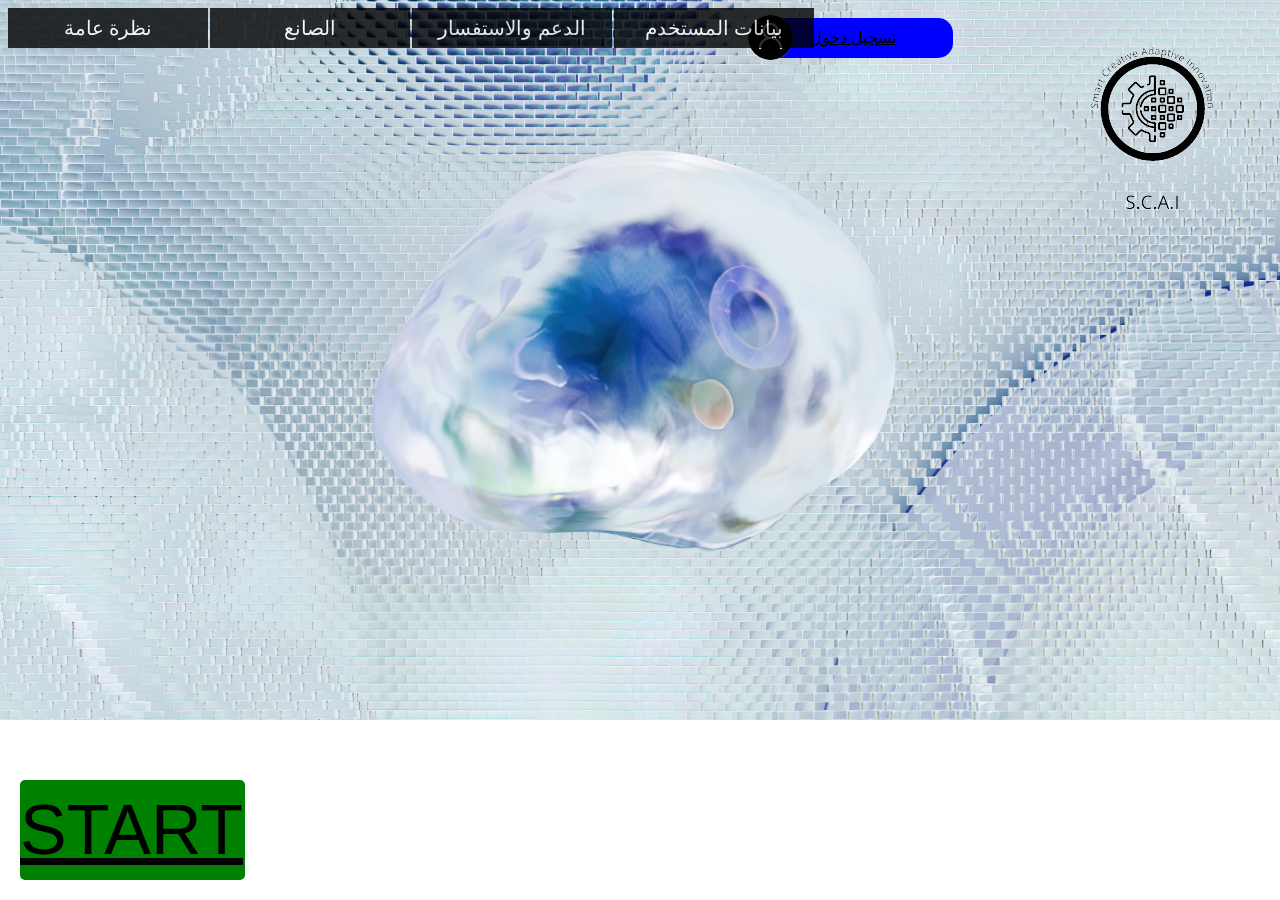
==== src/main/resources/static/index.html @ ffe4db3f "my site" ====
<!DOCTYPE html>
<html lang="ar">
<head>
    <meta charset="UTF-8">
    <link href="home_page_css.css" rel="stylesheet">
</head>
<body>

<div class="logo">
    <img src="my_pages_web/home_page_web/logo-removebg-preview.png" alt="Your Logo">
</div>

<div class="login-box">
    <img src="photos_web/user_photo.png" alt="User Image" class="user-image"> <!-- الصورة الكبيرة -->
    <a href="sign_up.html">تسجيل دخول</a>
</div>

<div class="green-rectangle">
    <a href="my_pages_web/AI_page_web/AI.html">START</a>
</div>


<ul>
    <li>
        <a>نظرة عامة</a>
        <ul>
            <li><a href="my_pages_web/nzre_3ama_page_web/nzre_3ama.html">ما هو الذكاء الاصطناعي</a></li>
        </ul>
    </li>

    <li><a>الصانع</a>
        <ul>
            <li><a href="my_pages_web/I/who_i_am_page_web/who_i_am.html">من أنا</a></li>
            <li><a>مراحل تطويري للموقع</a></li>
        </ul>
    </li>

    <li><a>الدعم والاستفسار</a>
        <ul>
            <li><a href="my_pages_web/want_help/who_to_use_the_web_page_web/who_to_use_the_web.html"> كيفية استخدام الموقع</a></li>
            <li><a href="my_pages_web/want_help/call_me_page_web/call_me.html"> إرسال ملاحظة لي </a></li>
        </ul>
    </li>
    <li><a href="my_pages_web/user_data_page_web/user_data.html">بيانات المستخدم</a></li>
</ul>

</body>
</html>
---- src/main/resources/static/home_page_css.css ----
body {
            background: url('photos_web/my_photo_4.jpg') no-repeat;
            background-size: cover;
            font-family: Arial;
            color: white;
            position: relative; /* تأكيد النسبية للجسم */
        }

        ul {
            margin: 0px;
            padding: 0px;
            list-style: none;
        }

        ul li {
            float: left;
            width: 200px;
            height: 40px;
            background-color: black;
            opacity: .8;
            line-height:40px;
            text-align: center;
            font-size: 20px;
            margin-right: 2px
        }

        ul li a {
            text-decoration: none;
            color: white;
            display: block;
        }

        ul li:hover {
            background-color: blue;
        }

        ul li ul li {
            display:none;
        }

        ul li:hover ul li {
            display:block;
        }

        .logo {
            position: absolute;
            top: 20px;
            right: 20px;
        }

        .logo img {
            filter: grayscale(100%);
        }

        .login-box {
            width: 200px;
            height: 40px;
            background-color: blue;
            border-radius: 15px;
            text-align: center;
            line-height: 40px;
            color: white;
            font-size: 16px;
            position: absolute;
            top: 30px;
            left: calc(70% - 40px); /* تحسين الموقع */
            transform: translate(-50%, -50%);
        }

        .user-image {
            width: 45px; /* حجم الصورة المكبرة */
            height: 45px; /* حجم الصورة المكبرة */
            border-radius: 50%; /* تقديم الصورة دائرية */
            position: absolute;
            top: -3px; /* تعديل الموقع العمودي */
            left: -5px; /* تحديد الموقع الأفقي */
        }

        .green-rectangle {
    position: fixed;
    bottom: 20px;
    left: 20px;
    width: 225px; /* تعديل العرض */
    height: 100px; /* تعديل الارتفاع */
    background-color: green;
    border-radius: 5px;
}
.green-rectangle a {
    width: 200px; /* تعديل العرض */
    height: 70px; /* تعديل الارتفاع */
    font-size: 70px; /* تعديل حجم الخط */
    color: black; /* تغيير لون الكلام إلى اللون الأبيض */
    text-align: center; /* توسيط النص أفقيًا */
    line-height: 100px; /* تحديد خط النص وسط الارتفاع للمحافظة على وسطيته */
}
.login-box a {
        color:black;
        }
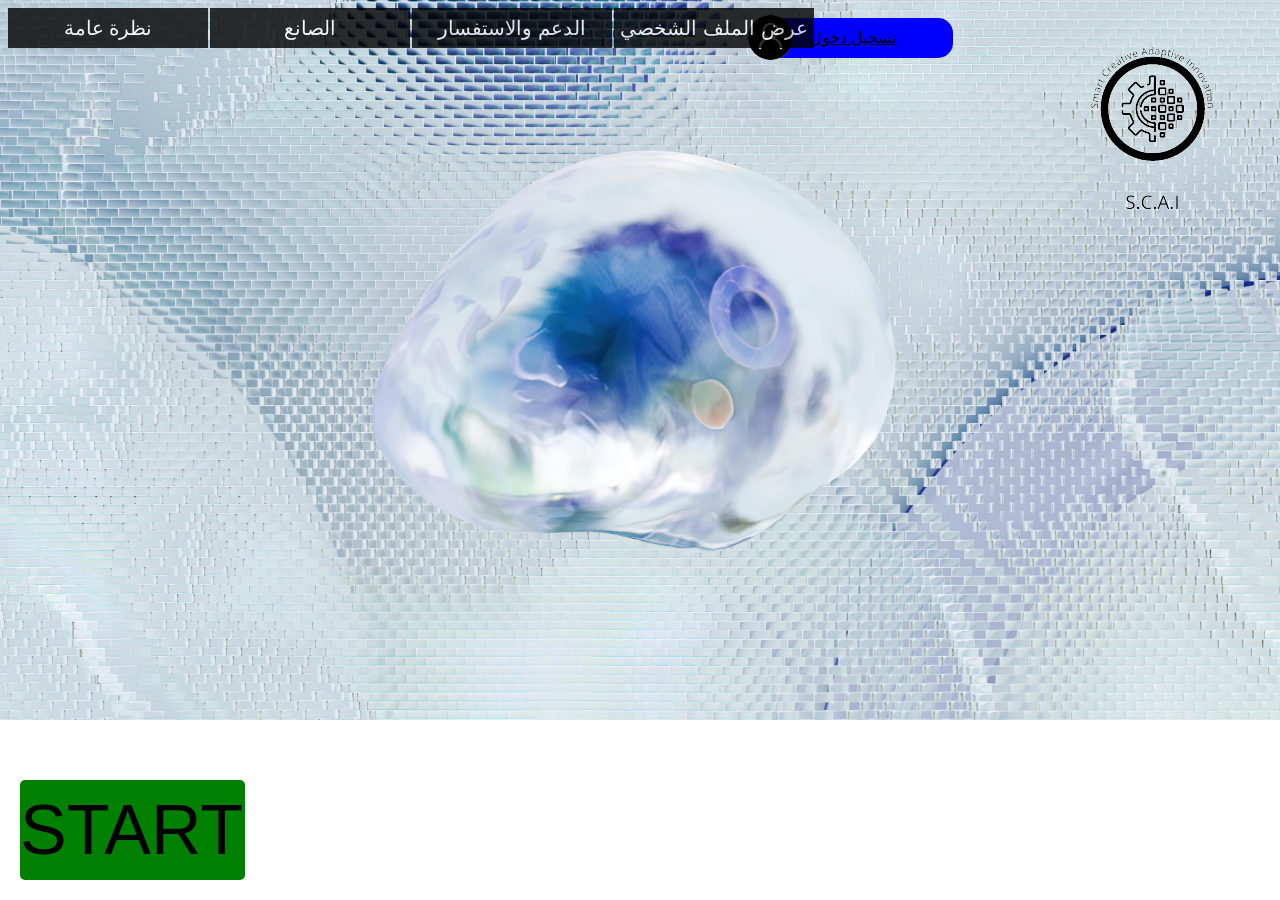
==== commit d731a1e2: "Add files via upload" ====
--- a/src/main/resources/static/index.html
+++ b/src/main/resources/static/index.html
@@ -1,8 +1,10 @@
 <!DOCTYPE html>
 <html lang="ar">
 <head>
+    <title>Home</title>
     <meta charset="UTF-8">
     <link href="home_page_css.css" rel="stylesheet">
+    <script src="https://ajax.googleapis.com/ajax/libs/jquery/3.7.1/jquery.min.js"></script>
 </head>
 <body>
 
@@ -12,11 +14,11 @@
 
 <div class="login-box">
     <img src="photos_web/user_photo.png" alt="User Image" class="user-image"> <!-- الصورة الكبيرة -->
-    <a href="sign_up.html">تسجيل دخول</a>
+    <a href="my_pages_web/sign_up_page/sign_up.html">تسجيل دخول</a>
 </div>
 
 <div class="green-rectangle">
-    <a href="my_pages_web/AI_page_web/AI.html">START</a>
+    <a onclick="checkLoginAndRedirect(); return false;">START</a>
 </div>
 
 
@@ -41,8 +43,40 @@
             <li><a href="my_pages_web/want_help/call_me_page_web/call_me.html"> إرسال ملاحظة لي </a></li>
         </ul>
     </li>
-    <li><a href="my_pages_web/user_data_page_web/user_data.html">بيانات المستخدم</a></li>
+    <li><a class="profile-button">عرض الملف الشخصي</a>
+    </li>
 </ul>
+<script>
+function checkLoginAndRedirect() {
+    const userId = localStorage.getItem('user_id'); // استرجاع 'user_id' من localStorage
+    if (userId) {
+        // إذا كان المُعرف موجودًا، إعادة توجيه المستخدم إلى صفحة معينة
+        window.location.href = 'my_pages_web/AI_page_web/ai2.html'; // عدل الرابط حسب صفحتك
+    } else {
+        // إذا لم يكن المُعرف موجودًا، إعادة توجيه المستخدم إلى صفحة تسجيل الدخول
+        window.location.href = 'my_pages_web/long_in_page_web/long_in.html'; // تأكد من صحة الرابط
+    }
+}
+
+function checkAdminAndRedirect() {
+    const admen = localStorage.getItem('admen'); // التحقق مما إذا كان المستخدم مسؤولًا أم لا
+    console.log("af"+admen); // طباعة الرد في وحدة التحكم
+
+    if (admen === 'true') {
+        // إذا كان المستخدم مسؤولًا، إعادة توجيهه إلى الصفحة المناسبة
+        window.location.href = 'my_pages_web/user_data_page_web/adman_v_data/admin_page.html';
+    } else {
+        // إذا لم يكن المستخدم مسؤولًا، إعادة توجيهه إلى الصفحة الأخرى
+        window.location.href = 'my_pages_web/user_data_page_web/user data/user_data.html';
+    }
+}
+
+// استدعاء الدالة عند النقر على الزر
+document.addEventListener('DOMContentLoaded', function() {
+    const profileButton = document.querySelector('.profile-button');
+    profileButton.addEventListener('click', checkAdminAndRedirect);
+});
+</script>
 
 </body>
 </html>
--- a/src/main/resources/static/home_page_css.css
+++ b/src/main/resources/static/home_page_css.css
@@ -1,103 +1,103 @@
-
-        body {
-            background: url('photos_web/my_photo_4.jpg') no-repeat;
-            background-size: cover;
-            font-family: Arial;
-            color: white;
-            position: relative; /* تأكيد النسبية للجسم */
-        }
-
-        ul {
-            margin: 0px;
-            padding: 0px;
-            list-style: none;
-        }
-
-        ul li {
-            float: left;
-            width: 200px;
-            height: 40px;
-            background-color: black;
-            opacity: .8;
-            line-height:40px;
-            text-align: center;
-            font-size: 20px;
-            margin-right: 2px
-        }
-
-        ul li a {
-            text-decoration: none;
-            color: white;
-            display: block;
-        }
-
-        ul li:hover {
-            background-color: blue;
-        }
-
-        ul li ul li {
-            display:none;
-        }
-
-        ul li:hover ul li {
-            display:block;
-        }
-
-        .logo {
-            position: absolute;
-            top: 20px;
-            right: 20px;
-        }
-
-        .logo img {
-            filter: grayscale(100%);
-        }
-
-        .login-box {
-            width: 200px;
-            height: 40px;
-            background-color: blue;
-            border-radius: 15px;
-            text-align: center;
-            line-height: 40px;
-            color: white;
-            font-size: 16px;
-            position: absolute;
-            top: 30px;
-            left: calc(70% - 40px); /* تحسين الموقع */
-            transform: translate(-50%, -50%);
-        }
-
-        .user-image {
-            width: 45px; /* حجم الصورة المكبرة */
-            height: 45px; /* حجم الصورة المكبرة */
-            border-radius: 50%; /* تقديم الصورة دائرية */
-            position: absolute;
-            top: -3px; /* تعديل الموقع العمودي */
-            left: -5px; /* تحديد الموقع الأفقي */
-        }
-
-        .green-rectangle {
-    position: fixed;
-    bottom: 20px;
-    left: 20px;
-    width: 225px; /* تعديل العرض */
-    height: 100px; /* تعديل الارتفاع */
-    background-color: green;
-    border-radius: 5px;
-}
-.green-rectangle a {
-    width: 200px; /* تعديل العرض */
-    height: 70px; /* تعديل الارتفاع */
-    font-size: 70px; /* تعديل حجم الخط */
-    color: black; /* تغيير لون الكلام إلى اللون الأبيض */
-    text-align: center; /* توسيط النص أفقيًا */
-    line-height: 100px; /* تحديد خط النص وسط الارتفاع للمحافظة على وسطيته */
-}
-.login-box a {
-        color:black;
-        }
-
-
-
+
+        body {
+            background: url('photos_web/my_photo_4.jpg') no-repeat;
+            background-size: cover;
+            font-family: Arial;
+            color: white;
+            position: relative; /* تأكيد النسبية للجسم */
+        }
+
+        ul {
+            margin: 0px;
+            padding: 0px;
+            list-style: none;
+        }
+
+        ul li {
+            float: left;
+            width: 200px;
+            height: 40px;
+            background-color: black;
+            opacity: .8;
+            line-height:40px;
+            text-align: center;
+            font-size: 20px;
+            margin-right: 2px
+        }
+
+        ul li a {
+            text-decoration: none;
+            color: white;
+            display: block;
+        }
+
+        ul li:hover {
+            background-color: blue;
+        }
+
+        ul li ul li {
+            display:none;
+        }
+
+        ul li:hover ul li {
+            display:block;
+        }
+
+        .logo {
+            position: absolute;
+            top: 20px;
+            right: 20px;
+        }
+
+        .logo img {
+            filter: grayscale(100%);
+        }
+
+        .login-box {
+            width: 200px;
+            height: 40px;
+            background-color: blue;
+            border-radius: 15px;
+            text-align: center;
+            line-height: 40px;
+            color: white;
+            font-size: 16px;
+            position: absolute;
+            top: 30px;
+            left: calc(70% - 40px); /* تحسين الموقع */
+            transform: translate(-50%, -50%);
+        }
+
+        .user-image {
+            width: 45px; /* حجم الصورة المكبرة */
+            height: 45px; /* حجم الصورة المكبرة */
+            border-radius: 50%; /* تقديم الصورة دائرية */
+            position: absolute;
+            top: -3px; /* تعديل الموقع العمودي */
+            left: -5px; /* تحديد الموقع الأفقي */
+        }
+
+        .green-rectangle {
+    position: fixed;
+    bottom: 20px;
+    left: 20px;
+    width: 225px; /* تعديل العرض */
+    height: 100px; /* تعديل الارتفاع */
+    background-color: green;
+    border-radius: 5px;
+}
+.green-rectangle a {
+    width: 200px; /* تعديل العرض */
+    height: 70px; /* تعديل الارتفاع */
+    font-size: 70px; /* تعديل حجم الخط */
+    color: black; /* تغيير لون الكلام إلى اللون الأبيض */
+    text-align: center; /* توسيط النص أفقيًا */
+    line-height: 100px; /* تحديد خط النص وسط الارتفاع للمحافظة على وسطيته */
+}
+.login-box a {
+        color:black;
+        }
+
+
+
     
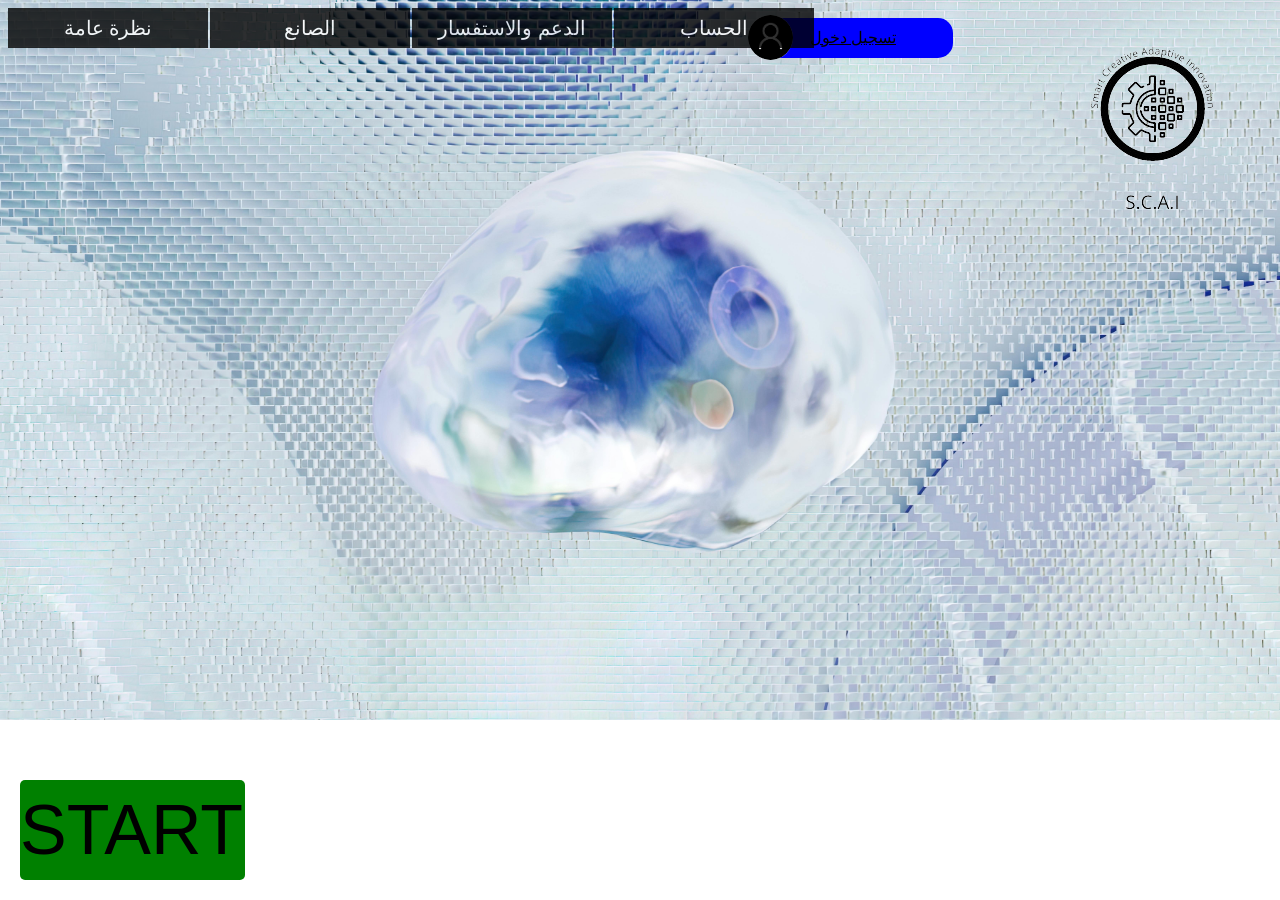
==== commit d1355d81: "Add files via upload" ====
--- a/src/main/resources/static/index.html
+++ b/src/main/resources/static/index.html
@@ -14,13 +14,15 @@
 
 <div class="login-box">
     <img src="photos_web/user_photo.png" alt="User Image" class="user-image"> <!-- الصورة الكبيرة -->
-    <a href="my_pages_web/sign_up_page/sign_up.html">تسجيل دخول</a>
+    <a id="loginLink" href="my_pages_web/sign_up_page/sign_up.html">تسجيل دخول</a> <!-- تسجيل الدخول يظهر هنا -->
+    <span id="userAccount" style="display: none;"></span> <!-- حساب المستخدم يظهر هنا -->
 </div>
 
 <div class="green-rectangle">
     <a onclick="checkLoginAndRedirect(); return false;">START</a>
 </div>
 
+<div id="loginLinkOrUserName"></div>
 
 <ul>
     <li>
@@ -43,39 +45,68 @@
             <li><a href="my_pages_web/want_help/call_me_page_web/call_me.html"> إرسال ملاحظة لي </a></li>
         </ul>
     </li>
-    <li><a class="profile-button">عرض الملف الشخصي</a>
+    <li><a>الحساب</a>
+        <ul>
+            <li><a class="profile-button">عرض الملف الشخصي</a></li>
+            <li><a href="my_pages_web/sign_up_page/sign_up.html">تبديل الحساب</a></li>
+            <li><a href="my_pages_web/change_password_web/update_user.html">تغيير كلمة المرور</a></li>
+        </ul>
     </li>
 </ul>
+
 <script>
-function checkLoginAndRedirect() {
-    const userId = localStorage.getItem('user_id'); // استرجاع 'user_id' من localStorage
-    if (userId) {
-        // إذا كان المُعرف موجودًا، إعادة توجيه المستخدم إلى صفحة معينة
-        window.location.href = 'my_pages_web/AI_page_web/ai2.html'; // عدل الرابط حسب صفحتك
-    } else {
-        // إذا لم يكن المُعرف موجودًا، إعادة توجيه المستخدم إلى صفحة تسجيل الدخول
-        window.location.href = 'my_pages_web/long_in_page_web/long_in.html'; // تأكد من صحة الرابط
+    // تنفيذ الكود عند تحميل الصفحة
+    document.addEventListener('DOMContentLoaded', function() {
+        const userId = localStorage.getItem('userId'); // استرجاع 'user_id' من localStorage
+        if (userId) {
+            // إرسال طلب AJAX لاسترجاع الايميل
+            $.ajax({
+                type: "GET",
+                url: "/user/findUserId/" + userId,
+                success: function(user) {
+                    // عرض الايميل المسترجع
+                    document.getElementById('loginLink').innerHTML =user.email; // تحديث نص تسجيل الدخول
+                    document.getElementById('loginLink').href = '#'; // تجنب اتصال الرابط بالصفحة الفعلية
+                },
+                error: function(error) {
+                    console.log("خطأ في جلب معلومات المستخدم: ", error);
+                    alert("لم يتم العثور على المستخدم.");
+                }
+            });
+        } else {
+            // إذا لم يكن المُعرف موجودًا، يعرض رابط تسجيل الدخول ويخفي حساب المستخدم
+            document.getElementById('loginLink').style.display = 'inline'; // إظهار رابط تسجيل الدخول
+            document.getElementById('userAccount').style.display = 'none'; // إخفاء حساب المستخدم
+        }
+
+        // استدعاء الدالة عند النقر على الزر
+        const profileButton = document.querySelector('.profile-button');
+        profileButton.addEventListener('click', checkAdminAndRedirect);
+    });
+
+    function checkLoginAndRedirect() {
+        const userId = localStorage.getItem('userId'); // استرجاع 'user_id' من localStorage
+        if (userId) {
+            // إذا كان المُعرف موجودًا، إعادة توجيه المستخدم إلى صفحة معينة
+            window.location.href = 'my_pages_web/AI_page_web/ai2.html'; // عدل الرابط حسب صفحتك
+        } else {
+            // إذا لم يكن المُعرف موجودًا، إعادة توجيه المستخدم إلى صفحة تسجيل الدخول
+            window.location.href = 'my_pages_web/long_in_page_web/long_in.html'; // تأكد من صحة الرابط
+        }
     }
-}
 
-function checkAdminAndRedirect() {
-    const admen = localStorage.getItem('admen'); // التحقق مما إذا كان المستخدم مسؤولًا أم لا
-    console.log("af"+admen); // طباعة الرد في وحدة التحكم
+    function checkAdminAndRedirect() {
+        const admin = localStorage.getItem('admin'); // التحقق مما إذا كان المستخدم مسؤولًا أم لا
+        console.log("af"+admin); // طباعة الرد في وحدة التحكم
 
-    if (admen === 'true') {
-        // إذا كان المستخدم مسؤولًا، إعادة توجيهه إلى الصفحة المناسبة
-        window.location.href = 'my_pages_web/user_data_page_web/adman_v_data/admin_page.html';
-    } else {
-        // إذا لم يكن المستخدم مسؤولًا، إعادة توجيهه إلى الصفحة الأخرى
-        window.location.href = 'my_pages_web/user_data_page_web/user data/user_data.html';
+        if (admin === 'true') {
+            // إذا كان المستخدم مسؤولًا، إعادة توجيهه إلى الصفحة المناسبة
+            window.location.href = 'my_pages_web/user_data_page_web/admin_view_data/admin_page.html';
+        } else {
+            // إذا لم يكن المستخدم مسؤولًا، إعادة توجيهه إلى الصفحة الأخرى
+            window.location.href = 'my_pages_web/user_data_page_web/user_data/user_data.html';
+        }
     }
-}
-
-// استدعاء الدالة عند النقر على الزر
-document.addEventListener('DOMContentLoaded', function() {
-    const profileButton = document.querySelector('.profile-button');
-    profileButton.addEventListener('click', checkAdminAndRedirect);
-});
 </script>
 
 </body>
